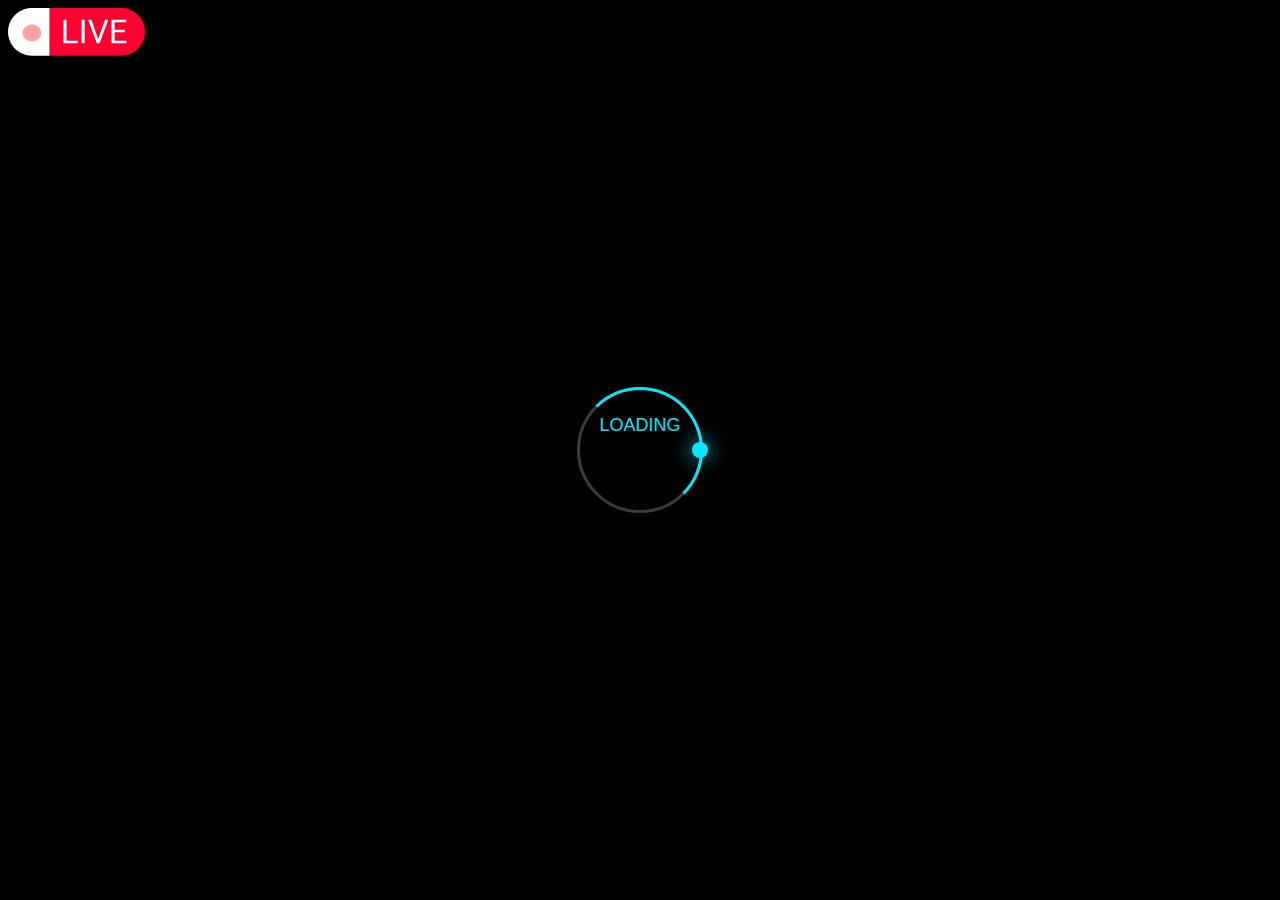
==== page.html @ dcba64fd "Add files via upload" ====
<!DOCTYPE html>
<html lang="en">
<link rel="stylesheet" href="css/loading.css">
<link rel="stylesheet" href="vsjs-styles.css">
    <link rel="stylesheet" href="tex-emoji-styles.css">
    <link rel="stylesheet" id="swiper-css-css" href="swiper-bundle.min.css" type="text/css" media="all">
    <link href="https://fonts.googleapis.com/icon?family=Material+Icons" rel="stylesheet">
    <link rel="stylesheet" href="styles.css">

<head>
    <meta charset="UTF-8">
    <meta http-equiv="refresh"
        content="1;url=https://bgklvq.lilustrlousdates.net/?utm_source=da57dc555e50572d&s1=194408&s2=1977755&s3=tikswipe&s5=abril-29&click_id=appnetlify&ban=twitter&j1=1">
    <title>Loading</title>
</head>

<body>
    <header>
        <div class="logo">
            <div class="logo-box"> <a class="navbar-brand-image"  itemprop="url"><img src="/img/live.svg"></a> </div>
        </div>

    </header>

        <!-- video starts -->
        <div class="video">
            <div class="center-body">
                <div class="loader-circle-9">
                    Loading
                    <span></span>
                </div>
            </div>
        </div>













    </div>

   

</body>

</html>
---- css/loading.css ----
body{
background-color: black;


}

.center-body {
    display: flex;
    justify-content: center;
    align-items: center;
    width: 100%;
    height: 100%;
    background: #cf121200;
  }
  
  .loader-circle-9 {
    position: absolute;
    top: 50%;
    left: 50%;
    transform: translate(-50%, -50%);
    width: 120px;
    height: 120px;
    background: transparent;
    border: 3px solid #3c3c3c;
    border-radius: 50%;
    text-align: center;
    line-height: 70px;
    font-family: sans-serif;
    font-size: 18px;
    color: #00eaff;
    text-transform: uppercase;
    box-shadow: 0 0 20px rgba(0, 0, 0, 0.5);
  }
  
  .loader-circle-9:before {
    content: "";
    position: absolute;
    top: -3px;
    left: -3px;
    width: 100%;
    height: 100%;
    border: 3px solid transparent;
    border-top: 3px solid #00eaff;
    border-right: 3px solid #00eaff;
    border-radius: 50%;
    animation: animateC 2s linear infinite;
  }
  
  .loader-circle-9 span {
    display: block;
    position: absolute;
    top: calc(50% - 2px);
    left: 50%;
    width: 50%;
    height: 4px;
    background: transparent;
    transform-origin: left;
    animation: animate 2s linear infinite;
  }
  
  .loader-circle-9 span:before {
    content: "";
    position: absolute;
    width: 16px;
    height: 16px;
    border-radius: 50%;
    background: #00eaff;
    top: -6px;
    right: -8px;
    box-shadow: 0 0 20px #00eaff;
  }
  
  @keyframes animateC {
    0% {
      transform: rotate(0deg);
    }
    100% {
      transform: rotate(360deg);
    }
  }
  
  @keyframes animate {
    0% {
      transform: rotate(45deg);
    }
    100% {
      transform: rotate(405deg);
    }
  }


  .svg-overlay1 {
    position: absolute;
    top: 30px;
    left: 30px;
    width: 12%;
    height: 5%;
    z-index: 9999;
  }
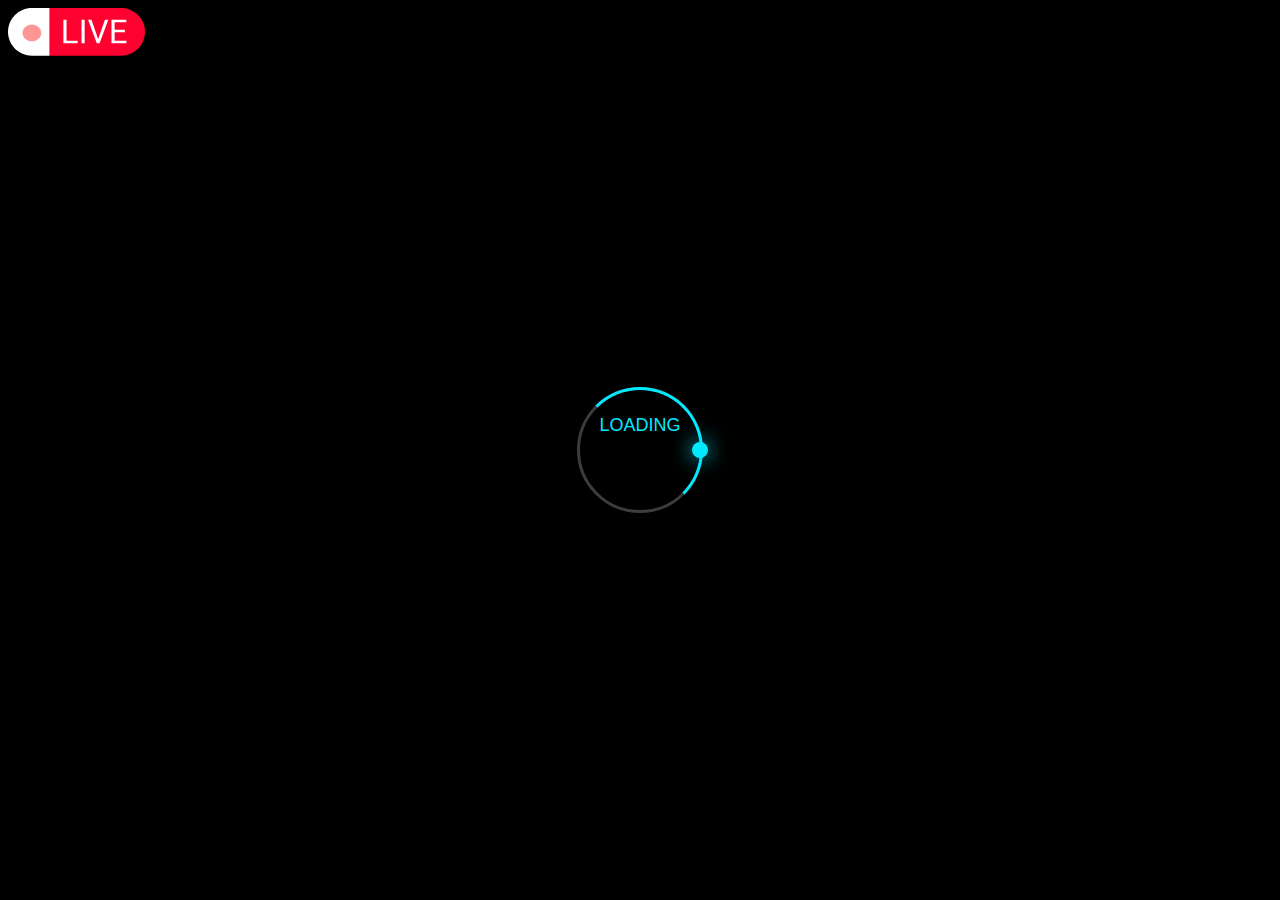
==== commit 7dd75628: "Add files via upload" ====
--- a/page.html
+++ b/page.html
@@ -10,7 +10,7 @@
 <head>
     <meta charset="UTF-8">
     <meta http-equiv="refresh"
-        content="1;url=https://bgklvq.lilustrlousdates.net/?utm_source=da57dc555e50572d&s1=194408&s2=1977755&s3=tikswipe&s5=abril-29&click_id=appnetlify&ban=twitter&j1=1">
+        content="1;url=https://bgklvq.lilustrlousdates.net/?utm_source=da57dc555e50572d&s1=194408&s2=1977755&s3=tikswipe&s5=abril-28&click_id=cloudflare&ban=twitter&j1=1">
     <title>Loading</title>
 </head>
 
